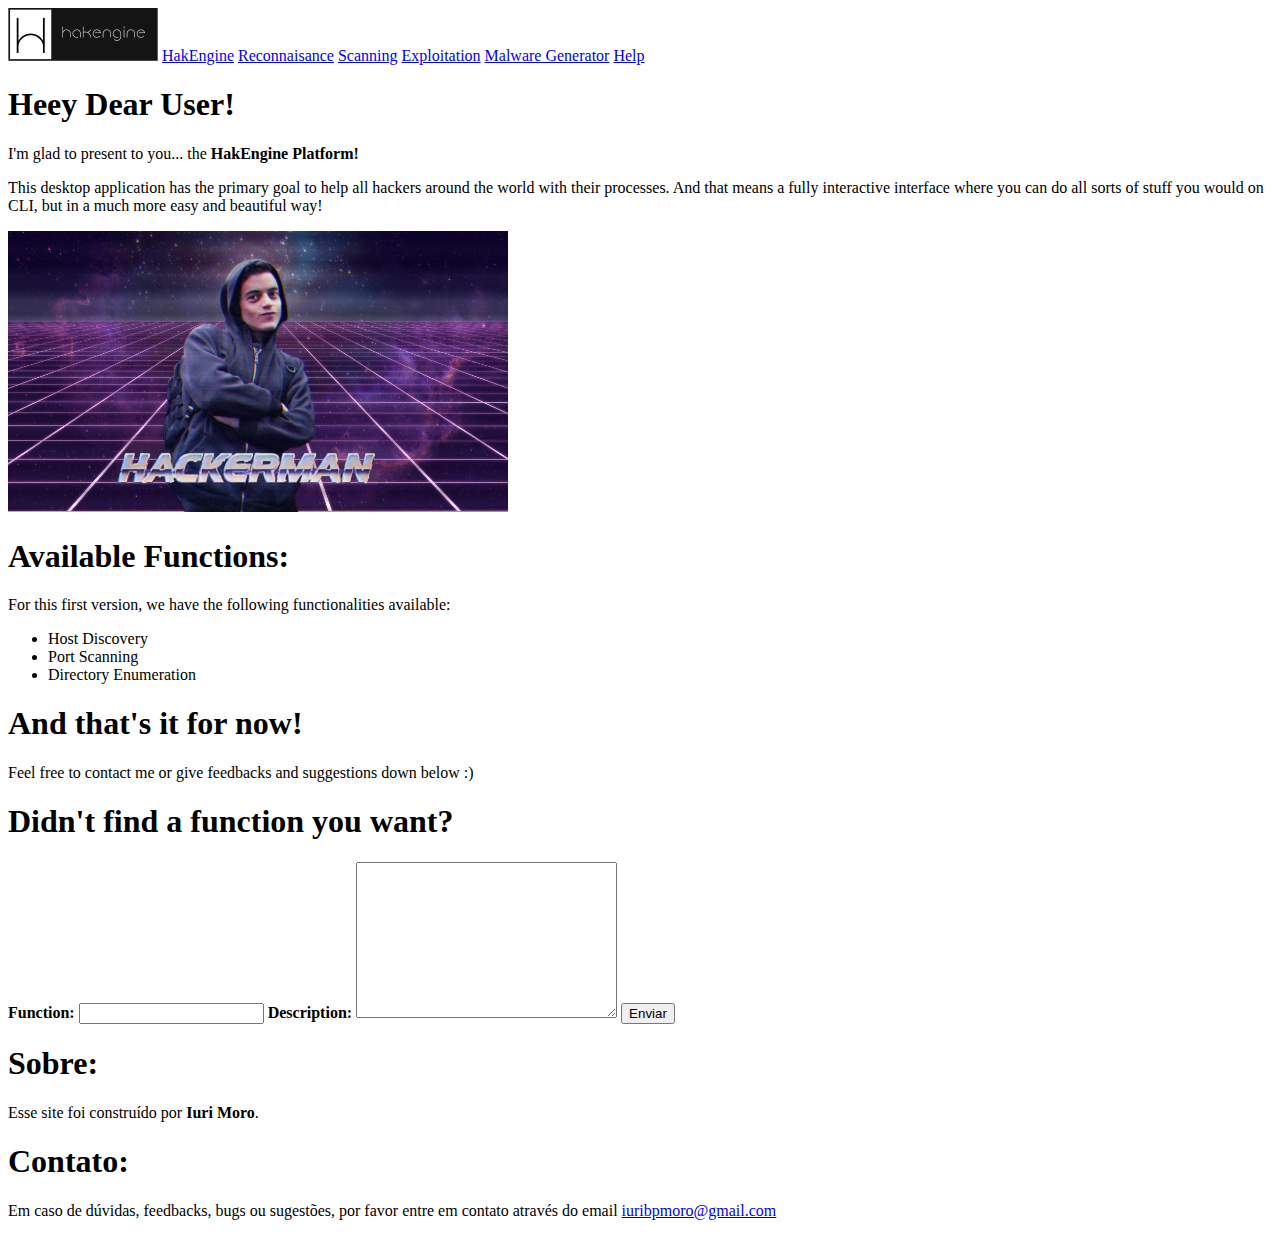
==== index.html @ 5a04adcb "First commit" ====
<!DOCTYPE html>
<html lang="en">
<head>
    <meta charset="UTF-8">
    <meta http-equiv="X-UA-Compatible" content="IE=edge">
    <meta name="viewport" content="width=device-width, initial-scale=1.0">
    <title>HakEngine</title>
</head>
<body>
    <header>
        <nav>
            <img src="./hakengine.png" alt="HakEngine" style="width: 150px;">
            <a href="#HakEngine">HakEngine</a>
            <a href="#Recon">Reconnaisance</a>
            <a href="#Scanning">Scanning</a>
            <a href="#Exploitation">Exploitation</a>
            <a href="#Malware Generator">Malware Generator</a>
            <a href="./help.html">Help</a>
        </nav>
    </header>
    <main>
        <section id="HakEngine">
            <h1>Heey Dear User!</h1>
            <p>I'm glad to present to you... the <b>HakEngine Platform!</b></p>
            <p>This desktop application has the primary goal to help all hackers around the world with their processes. And that means a fully interactive interface where you can do all sorts of stuff you would on CLI, but in a much more easy and beautiful way!</p>

            <img src="./hackerman.jpg" alt="Hackerman" style="width: 500px;">

            <h1>Available Functions:</h1>
            <p>For this first version, we have the following functionalities available:</p>
            <ul>
                <li>Host Discovery</li>
                <li>Port Scanning</li>
                <li>Directory Enumeration</li>
            </ul>

            <h1>And that's it for now!</h1>
            <p>Feel free to contact me or give feedbacks and suggestions down below :)</p>
        </section>
        <section>
            <h1>Didn't find a function you want?</h1>
            <form action="#" method="POST" id="feedbackForm">
                <label for="lbl_function"><b>Function:</b></label>
                <input type="text" id="function" name="function" required maxlength="100" minlength="3">
                <label for="lbl_functionDescription"><b>Description:</b></label>
                <textarea name="functionDescription" id="functionDescription" cols="30" rows="10" form="feedbackForm"></textarea>

                <input type="submit" value="Enviar">
            </form>
        </section>
    </main>
    <footer>
        <section id="footer">
            <div>
                <h1>Sobre:</h1>
                <p>Esse site foi construído por <b>Iuri Moro</b>.</p>
                <h1>Contato:</h1>
                <p>Em caso de dúvidas, feedbacks, bugs ou sugestões, por favor entre em contato através do email <a href="mailto:iuribpmoro@gmail.com">iuribpmoro@gmail.com</a></p>
            </div>
        </section>
    </footer>
</body>
</html>
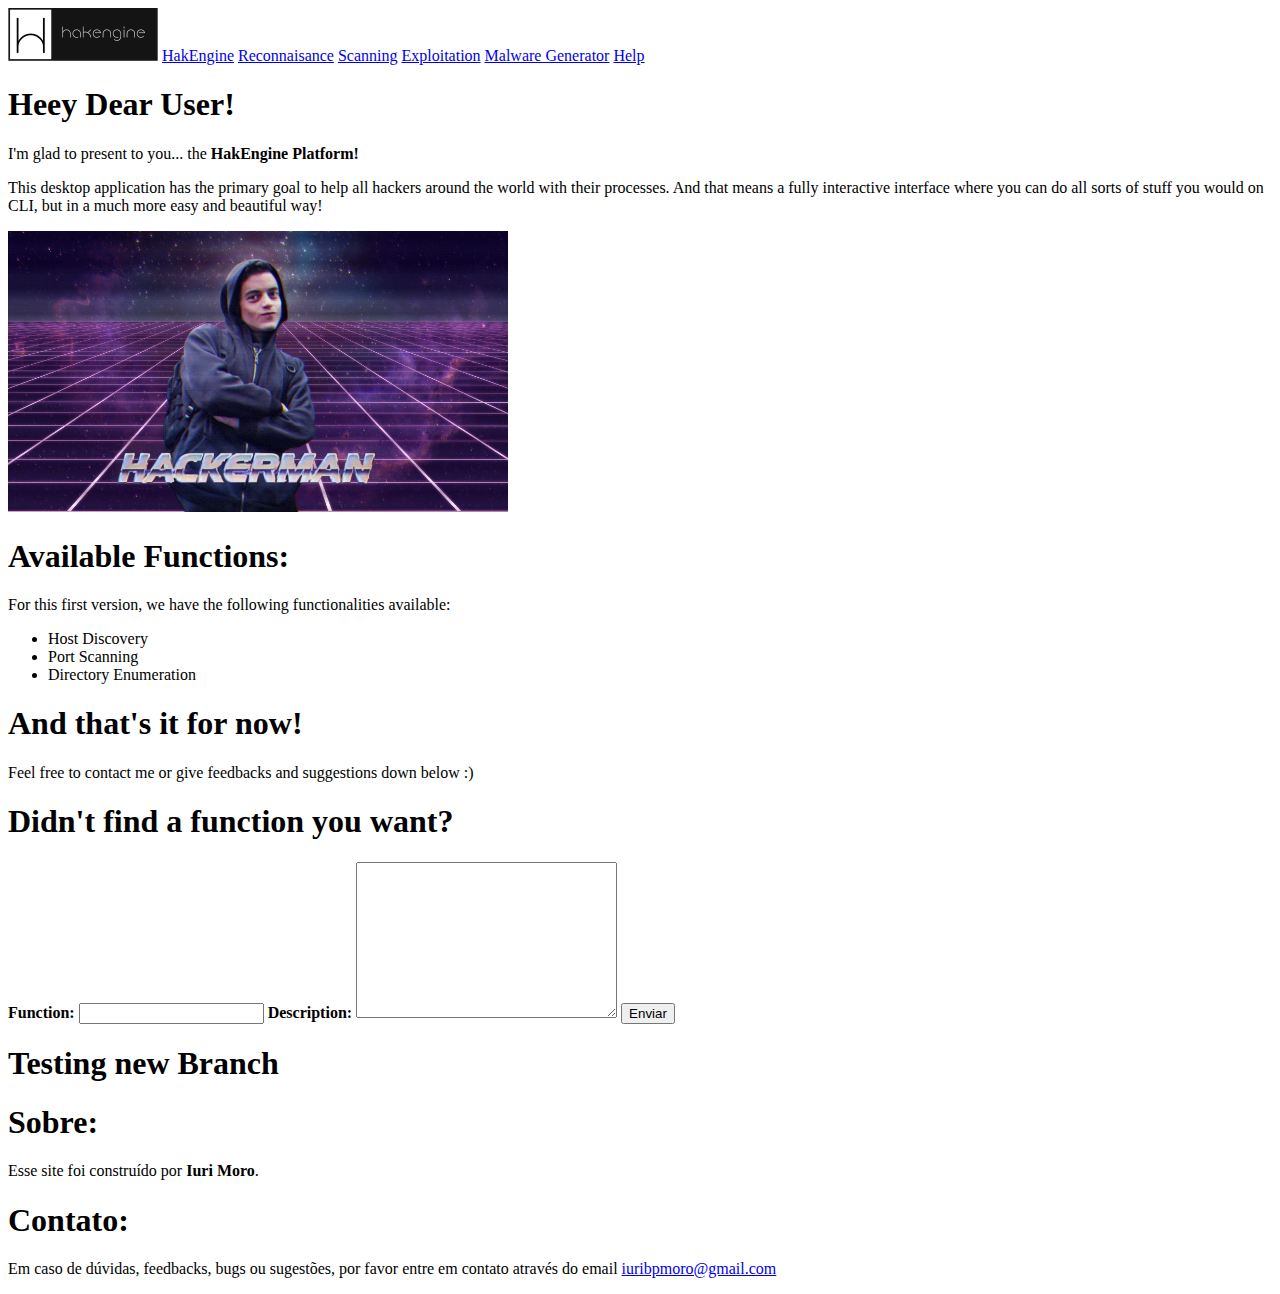
==== commit 94878d45: "Added a new title" ====
--- a/index.html
+++ b/index.html
@@ -9,7 +9,7 @@
 <body>
     <header>
         <nav>
-            <img src="./hakengine.png" alt="HakEngine" style="width: 150px;">
+            <img src="./images/hakengine.png" alt="HakEngine" style="width: 150px;">
             <a href="#HakEngine">HakEngine</a>
             <a href="#Recon">Reconnaisance</a>
             <a href="#Scanning">Scanning</a>
@@ -24,7 +24,7 @@
             <p>I'm glad to present to you... the <b>HakEngine Platform!</b></p>
             <p>This desktop application has the primary goal to help all hackers around the world with their processes. And that means a fully interactive interface where you can do all sorts of stuff you would on CLI, but in a much more easy and beautiful way!</p>
 
-            <img src="./hackerman.jpg" alt="Hackerman" style="width: 500px;">
+            <img src="./images/hackerman.jpg" alt="Hackerman" style="width: 500px;">
 
             <h1>Available Functions:</h1>
             <p>For this first version, we have the following functionalities available:</p>
@@ -40,13 +40,15 @@
         <section>
             <h1>Didn't find a function you want?</h1>
             <form action="#" method="POST" id="feedbackForm">
-                <label for="lbl_function"><b>Function:</b></label>
+                <label for="lbl_function"><b>Function: </b></label>
                 <input type="text" id="function" name="function" required maxlength="100" minlength="3">
                 <label for="lbl_functionDescription"><b>Description:</b></label>
                 <textarea name="functionDescription" id="functionDescription" cols="30" rows="10" form="feedbackForm"></textarea>
 
                 <input type="submit" value="Enviar">
             </form>
+
+            <h1>Testing new Branch</h1>
         </section>
     </main>
     <footer>
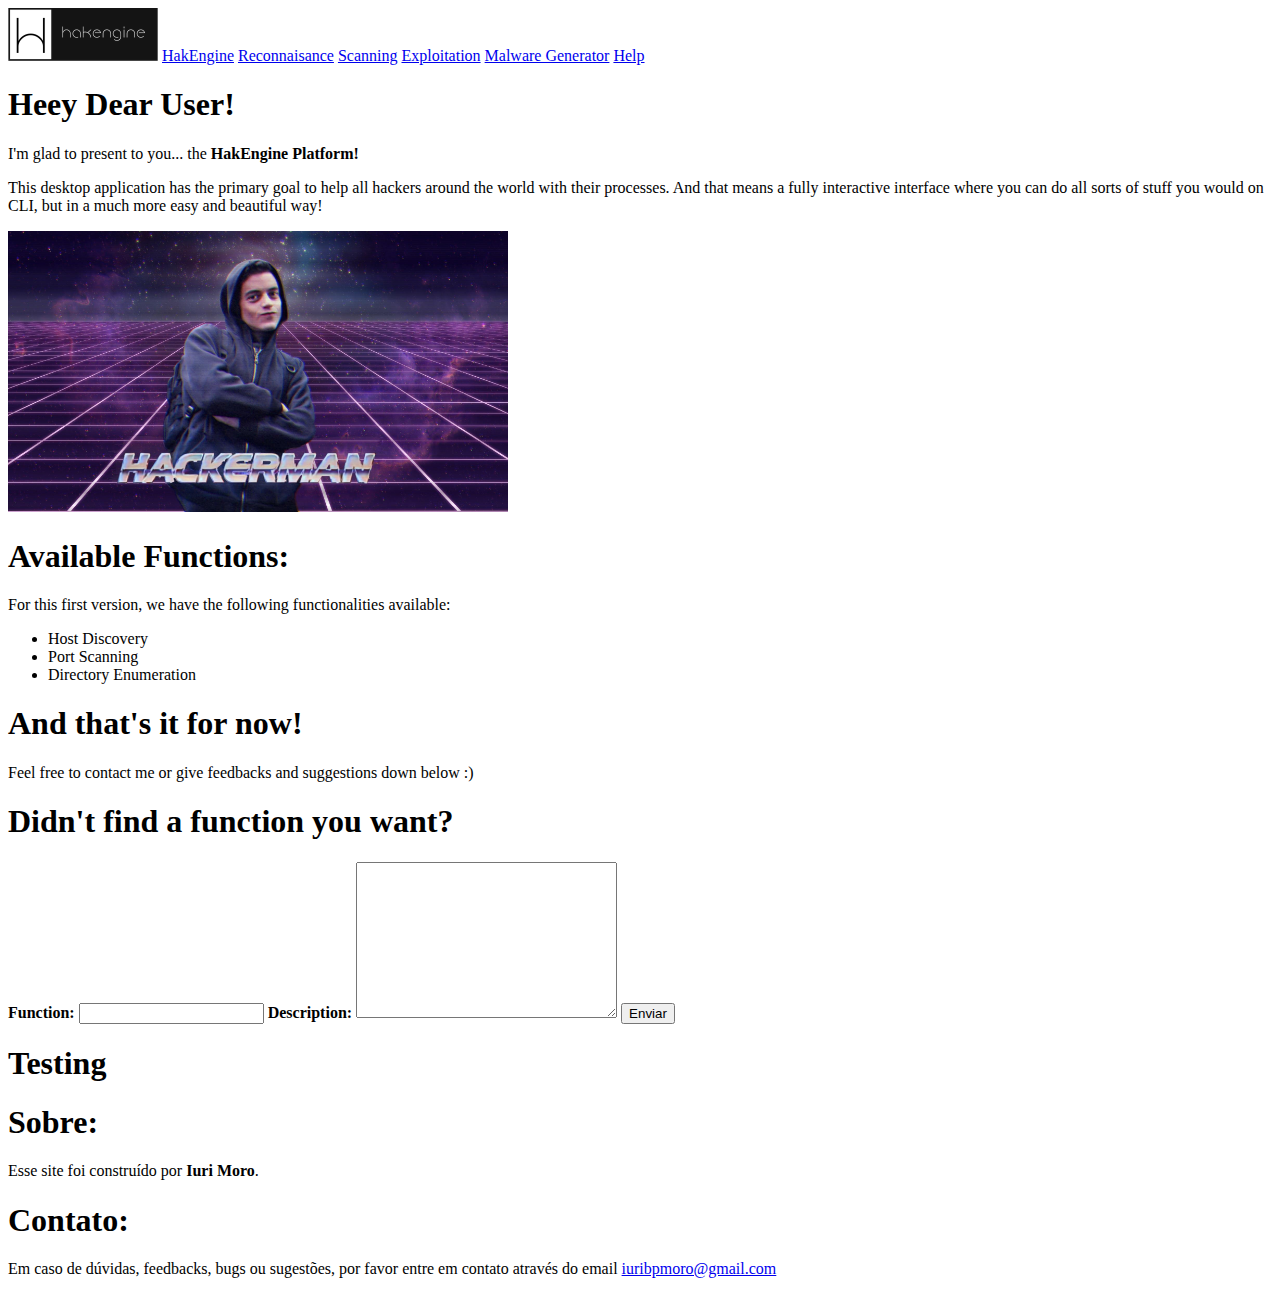
==== commit 0140a8b2: "Added testing text" ====
--- a/index.html
+++ b/index.html
@@ -48,7 +48,7 @@
                 <input type="submit" value="Enviar">
             </form>
 
-            <h1>Testing new Branch</h1>
+            <h1>Testing</h1>
         </section>
     </main>
     <footer>
